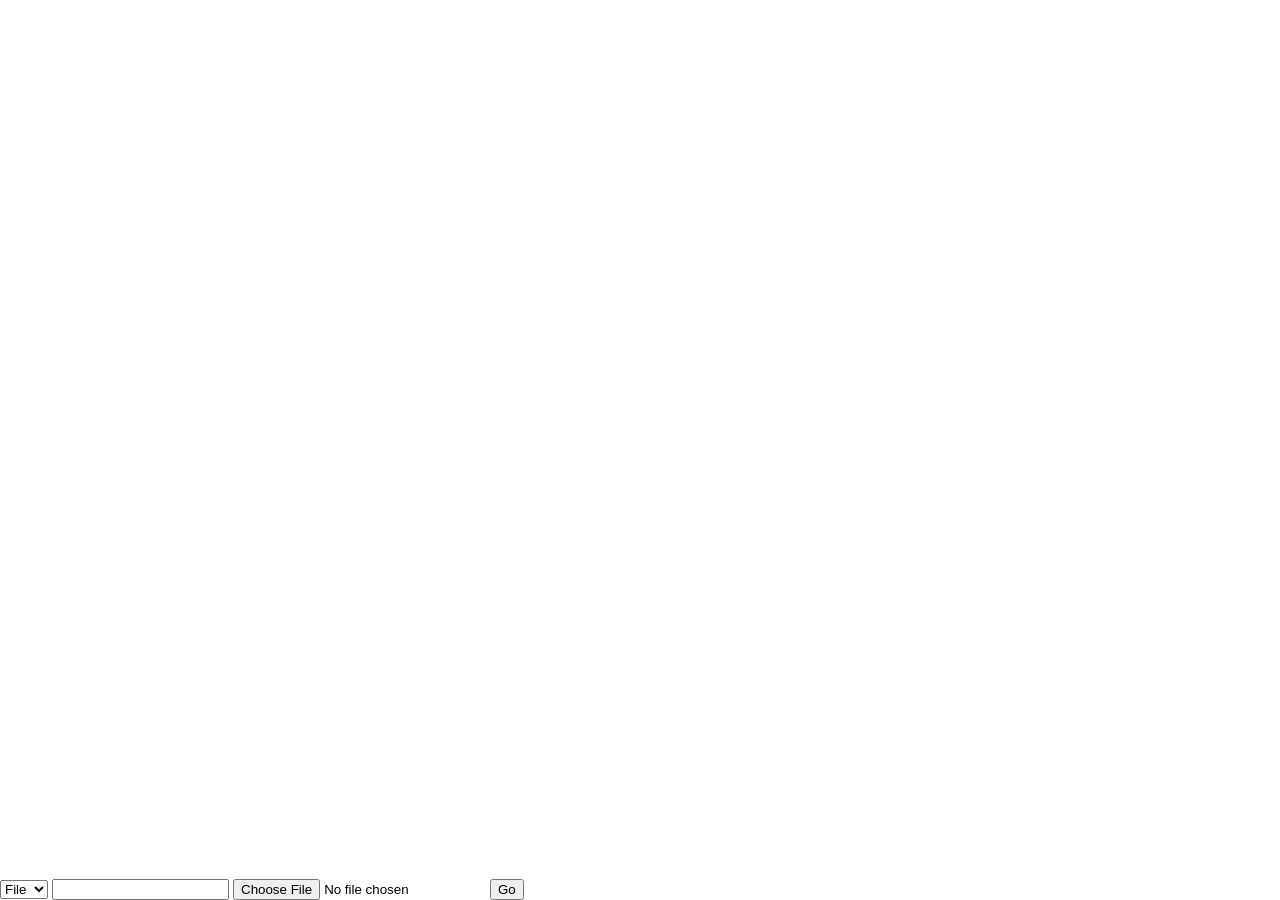
==== samples/index.html @ 2c23a31d "Support images" ====
<!DOCTYPE html>
<html>
  <head>
    <meta http-equiv="Content-Type" content="text/html; charset="UTF-8">
    <title>Animator Test</title>
    <meta name="viewport" content="width=device-width,initial-scale=1.0,maximum-scale=1.0,minimum-scale=1.0,user-scalable=yes,target-densitydpi=medium-dpi" />
    <style type="text/css">
      body{margin:0 auto;padding:0;image-rendering:optimizespeed;}
      #container{margin:0 auto;position:absolute;top:0;bottom:0;left:0;right:0}
      #container2{margin:0 auto;}
      #c{position:absolute;bottom:0;left:0;z-index:9999999}
    </style>
    <script type="text/javascript" src="../bin/swfcrew.js" charset="UTF-8"></script>
    <script type="text/javascript">

      var parser = null;
      var stage = null;

      function onGo(e) {
        var container = document.getElementById("container"),
            type = document.getElementById("type").value,
            url = document.getElementById("url").value;
        container.innerHTML = "";
        e.preventDefault();
        if (stage !== null) {
          stage.close();
          parser.swf.destroy();
        }
        if (type === "file") {
          var fr = new FileReader();
          var file = document.getElementById("file").files[0];
          fr.onload = function(e) {
            var tData = new Uint8Array(e.target.result);
            parser = new quickswf.Parser(tData);
            console.time('Parse');
            parser.parse(
              function(pSWF) {
                console.timeEnd('Parse');
                console.time('Convert');
                var tStage = stage = theatre.crews.swf.create(pSWF, container, {
                  spriteType: "canvas" 
                });
                console.timeEnd('Convert');
                tStage.open();
              },
              function(pError) {
                console.error(pError);
              }
            );
          };
          fr.readAsArrayBuffer(file);
        } else {
        }
      }

document.addEventListener("DOMContentLoaded", function() {
    document.getElementById("go").addEventListener("click", onGo, false);
    }, false);
</script>
</head>
<body>
  <div id="container"></div>
  <div id="options" style="position:absolute;z-index:999999999999;bottom:0;left:0">
    <select id="type">
      <option value="file">File</option>
      <option value="ajax">Ajax</option>
    </select>
    <input type="text" id="url" />
    <input type="file" id="file" name="file" />
    <input type="submit" id="go" value="Go" />
  </div>
</body>
</html>
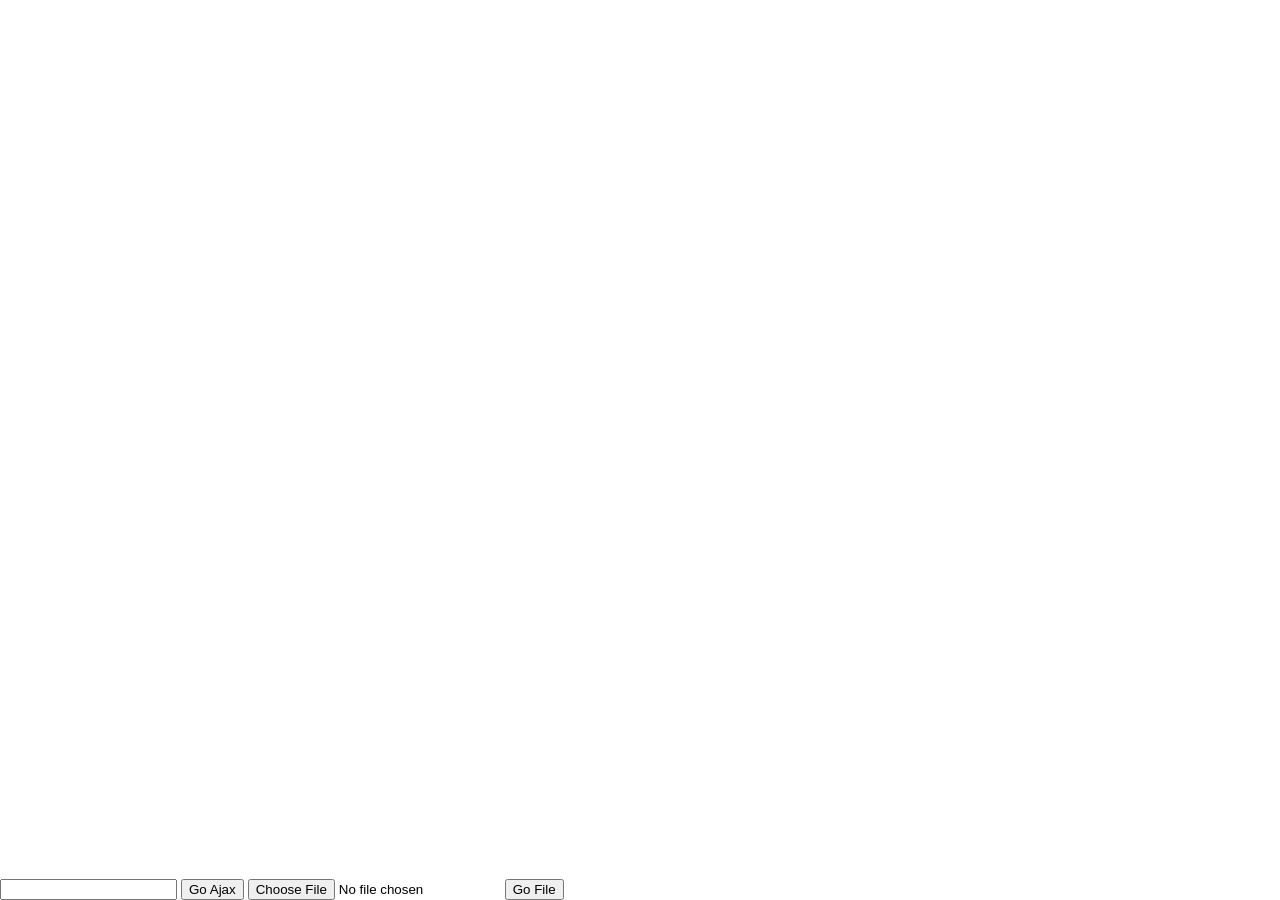
==== commit 60e7b555: "added ajax support to sample" ====
--- a/samples/index.html
+++ b/samples/index.html
@@ -16,58 +16,95 @@
       var parser = null;
       var stage = null;
 
-      function onGo(e) {
-        var container = document.getElementById("container"),
-            type = document.getElementById("type").value,
-            url = document.getElementById("url").value;
-        container.innerHTML = "";
+      function onAjax(e) {
         e.preventDefault();
+
+        var container = document.getElementById("container");
         if (stage !== null) {
           stage.close();
           parser.swf.destroy();
         }
-        if (type === "file") {
-          var fr = new FileReader();
-          var file = document.getElementById("file").files[0];
-          fr.onload = function(e) {
-            var tData = new Uint8Array(e.target.result);
-            parser = new quickswf.Parser(tData);
-            console.time('Parse');
-            parser.parse(
-              function(pSWF) {
-                console.timeEnd('Parse');
-                console.time('Convert');
-                var tStage = stage = theatre.crews.swf.create(pSWF, container, {
-                  spriteType: "canvas" 
-                });
-                console.timeEnd('Convert');
-                tStage.open();
-              },
-              function(pError) {
-                console.error(pError);
-              }
-            );
-          };
-          fr.readAsArrayBuffer(file);
-        } else {
+        container.innerHTML = '';
+
+        var tXhr = new XMLHttpRequest();
+        tXhr.addEventListener('load', function(e) {
+          var tData = new Uint8Array(this.response);
+          parser = new quickswf.Parser(tData);
+          console.time('Parse');
+          parser.parse(
+            function(pSWF) {
+              console.timeEnd('Parse');
+              console.time('Convert');
+              var tStage = stage = theatre.crews.swf.create(pSWF, container, {
+                spriteType: "canvas" 
+              });
+              console.timeEnd('Convert');
+              tStage.open();
+            },
+            function(pError) {
+              console.error(pError);
+            }
+          );
+        }, false);
+
+        tXhr.addEventListener('error', function(e) {
+          console.log(e);
+        }, false);
+
+        tXhr.open('GET', document.getElementById('url').value, true);
+        tXhr.responseType = 'arraybuffer';
+        tXhr.send(null);
+      }
+
+      function onFile(e) {
+        e.preventDefault();
+
+        var container = document.getElementById("container");
+        if (stage !== null) {
+          stage.close();
+          parser.swf.destroy();
         }
+        container.innerHTML = '';
+
+        var fr = new FileReader();
+        var file = document.getElementById("file").files[0];
+
+        fr.onload = function(e) {
+          var tData = new Uint8Array(e.target.result);
+          parser = new quickswf.Parser(tData);
+          console.time('Parse');
+          parser.parse(
+            function(pSWF) {
+              console.timeEnd('Parse');
+              console.time('Convert');
+              var tStage = stage = theatre.crews.swf.create(pSWF, container, {
+                spriteType: "canvas" 
+              });
+              console.timeEnd('Convert');
+              tStage.open();
+            },
+            function(pError) {
+              console.error(pError);
+            }
+          );
+        };
+
+        fr.readAsArrayBuffer(file);
       }
 
 document.addEventListener("DOMContentLoaded", function() {
-    document.getElementById("go").addEventListener("click", onGo, false);
+    document.getElementById("goajax").addEventListener("click", onAjax, false);
+    document.getElementById("gofile").addEventListener("click", onFile, false);
     }, false);
 </script>
 </head>
 <body>
   <div id="container"></div>
   <div id="options" style="position:absolute;z-index:999999999999;bottom:0;left:0">
-    <select id="type">
-      <option value="file">File</option>
-      <option value="ajax">Ajax</option>
-    </select>
     <input type="text" id="url" />
+    <input type="submit" id="goajax" value="Go Ajax" />
     <input type="file" id="file" name="file" />
-    <input type="submit" id="go" value="Go" />
+    <input type="submit" id="gofile" value="Go File" />
   </div>
 </body>
 </html>
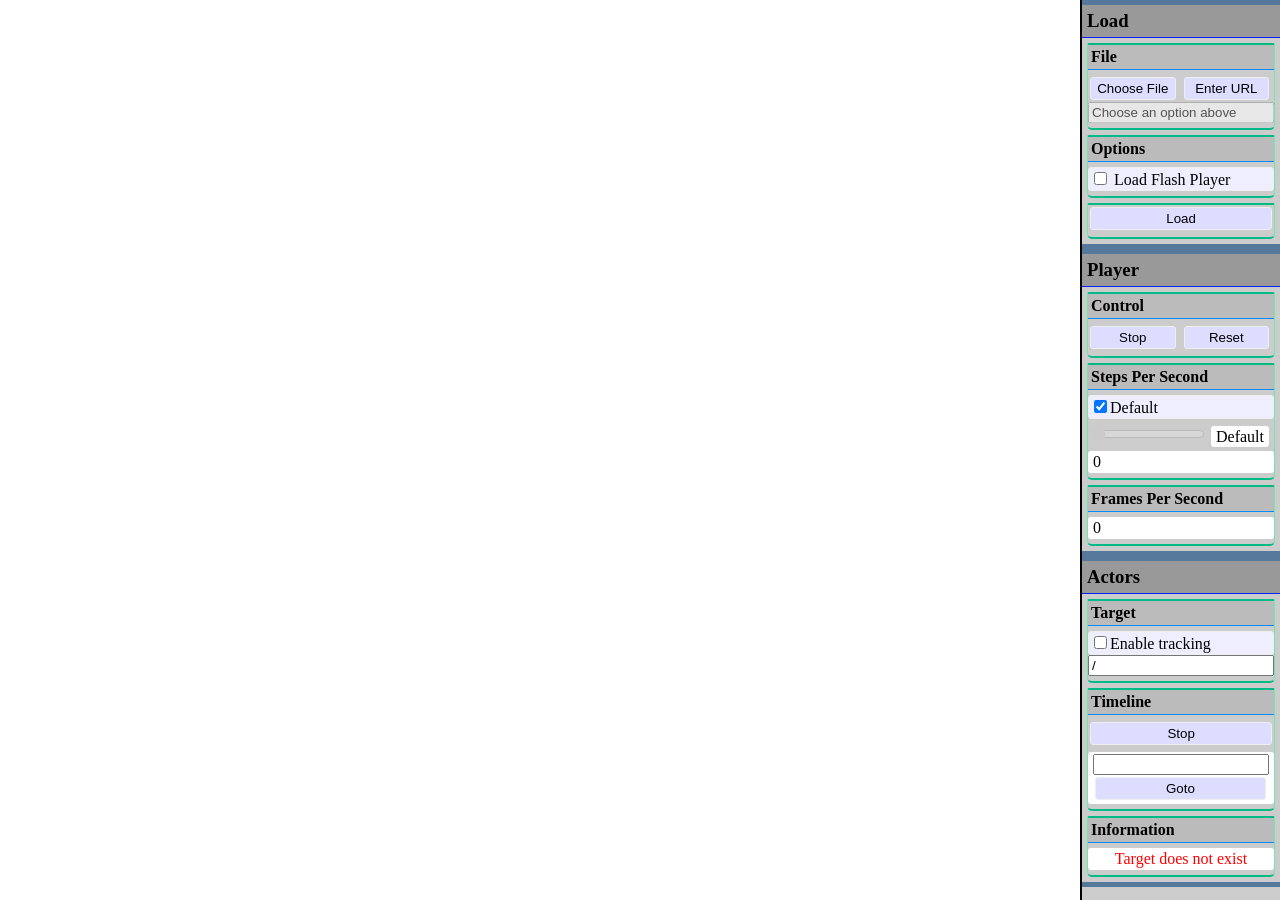
==== commit 5173e558: "Rework the test page with debug tools. Fix lots of bugs, change execution order" ====
--- a/samples/index.html
+++ b/samples/index.html
@@ -1,110 +1,103 @@
 <!DOCTYPE html>
 <html>
   <head>
-    <meta http-equiv="Content-Type" content="text/html; charset="UTF-8">
+    <meta http-equiv="Content-Type" content='text/html charset="UTF-8"' />
     <title>Animator Test</title>
-    <meta name="viewport" content="width=device-width,initial-scale=1.0,maximum-scale=1.0,minimum-scale=1.0,user-scalable=yes,target-densitydpi=medium-dpi" />
-    <style type="text/css">
-      body{margin:0 auto;padding:0;image-rendering:optimizespeed;}
-      #container{margin:0 auto;position:absolute;top:0;bottom:0;left:0;right:0}
-      #container2{margin:0 auto;}
-      #c{position:absolute;bottom:0;left:0;z-index:9999999}
-    </style>
+    <meta name="viewport" content="width=device-width,initial-scale=1.0,maximum-scale=1.0,minimum-scale=1.0,user-scalable=yes" />
+    <link type="text/css" rel="stylesheet" href="swfcrew-tester.css" />
     <script type="text/javascript" src="../bin/swfcrew.js" charset="UTF-8"></script>
-    <script type="text/javascript">
+    <script type="text/javascript" src="swfcrew-tester.js" charset="UTF-8"></script>
+  </head>
+  <body>
+    <section id="container"></section>
+    <section id="tools">
+      <section>
+        <h3>Load</h3>
 
-      var parser = null;
-      var stage = null;
+        <section>
+          <h4>File</h4>
 
-      function onAjax(e) {
-        e.preventDefault();
+          <button class="rel half">Choose File<input type="file" id="file-input" /></button>
+          <button id="url-button" class="half">Enter URL</button>
+          <input type="url" id="url-input" value="Choose an option above" disabled="disabled" style="width:100%" />
+        </section>
 
-        var container = document.getElementById("container");
-        if (stage !== null) {
-          stage.close();
-          parser.swf.destroy();
-        }
-        container.innerHTML = '';
+        <section>
+          <h4>Options</h4>
 
-        var tXhr = new XMLHttpRequest();
-        tXhr.addEventListener('load', function(e) {
-          var tData = new Uint8Array(this.response);
-          parser = new quickswf.Parser(tData);
-          console.time('Parse');
-          parser.parse(
-            function(pSWF) {
-              console.timeEnd('Parse');
-              console.time('Convert');
-              var tStage = stage = theatre.crews.swf.create(pSWF, container, {
-                spriteType: "canvas" 
-              });
-              console.timeEnd('Convert');
-              tStage.open();
-            },
-            function(pError) {
-              console.error(pError);
-            }
-          );
-        }, false);
+          <label><input type="checkbox" id="flash-player-check" /> Load Flash Player</label>
+        </section>
 
-        tXhr.addEventListener('error', function(e) {
-          console.log(e);
-        }, false);
+        <section>
+          <button id="load-button">Load</button>
+        </section>
+      </section>
 
-        tXhr.open('GET', document.getElementById('url').value, true);
-        tXhr.responseType = 'arraybuffer';
-        tXhr.send(null);
-      }
+      <section>
+        <h3>Player</h3>
 
-      function onFile(e) {
-        e.preventDefault();
+        <section>
+          <h4>Control</h4>
 
-        var container = document.getElementById("container");
-        if (stage !== null) {
-          stage.close();
-          parser.swf.destroy();
-        }
-        container.innerHTML = '';
+          <button id="playstop-button" class="half">Stop</button>
+          <button id="reset-button" class="half">Reset</button>
+        </section>
 
-        var fr = new FileReader();
-        var file = document.getElementById("file").files[0];
+        <section>
+          <h4>Steps Per Second</h4>
+          <label><input type="checkbox" id="sps-default-checkbox" checked="checked" />Default</label>
+          <div>
+            <input type="range" id="sps-input" min="1" max="100" value="1" style="width:115px" disabled="disabled" />
+            <span id="sps-view" class="info">Default</span>
+          </div>
+          <p id="sps-actual-view" class="info">0</p>
+        </section>
 
-        fr.onload = function(e) {
-          var tData = new Uint8Array(e.target.result);
-          parser = new quickswf.Parser(tData);
-          console.time('Parse');
-          parser.parse(
-            function(pSWF) {
-              console.timeEnd('Parse');
-              console.time('Convert');
-              var tStage = stage = theatre.crews.swf.create(pSWF, container, {
-                spriteType: "canvas" 
-              });
-              console.timeEnd('Convert');
-              tStage.open();
-            },
-            function(pError) {
-              console.error(pError);
-            }
-          );
-        };
+        <section>
+          <h4>Frames Per Second</h4>
+          <p id="fps-view" class="info">0</p>
+        </section>
+      </section>
 
-        fr.readAsArrayBuffer(file);
-      }
+      <section>
+        <h3>Actors</h3>
 
-document.addEventListener("DOMContentLoaded", function() {
-    document.getElementById("goajax").addEventListener("click", onAjax, false);
-    document.getElementById("gofile").addEventListener("click", onFile, false);
-    }, false);
-</script>
-</head>
-<body>
-  <div id="container"></div>
-  <div id="options" style="position:absolute;z-index:999999999999;bottom:0;left:0">
-    <input type="text" id="url" />
-    <input type="submit" id="goajax" value="Go Ajax" />
-    <input type="file" id="file" name="file" />
-    <input type="submit" id="gofile" value="Go File" />
-  </div>
-</body>
+        <section>
+          <h4>Target</h4>
+
+          <label><input type="checkbox" id="target-enabled" />Enable tracking</label>
+          <input type="text" id="target-input" value="/" list="target-list" style="width:100%" />
+          <datalist id="target-list"></datalist>
+        </section>
+
+        <section>
+          <h4>Timeline</h4>
+
+          <button id="target-playstop-button">Stop</button>
+          <p class="info">
+            <input type="number" id="goto-input" min="0" style="width:100%" />
+            <button id="goto-button" style="width:97%">Goto</button>
+          </p>
+        </section>
+
+        <section>
+          <h4>Information</h4>
+
+          <p id="target-error" class="info error">Target does not exist</p>
+
+          <div id="target-info" class="column" style="display:none">
+            <p class="info">Name: <span id="target-name-view"></span></p>
+            <p class="info">Layer: <span id="target-layer-view"></span></p>
+            <p class="info">Parent: <span id="target-parent-name-view"></span></p>
+            <p class="info">Step: <span id="target-currentstep-view"></span></p>
+            <p class="info">Matrix: <span id="target-matrix-view"></span></p>
+            <p class="info">Visible: <span id="target-isvisible-view"></span></p>
+            <h5>Variables</h5>
+            <div id="target-variables-view"></div>
+          </div>
+        </section>
+      </section>
+
+    </section>
+  </body>
 </html>
--- a/samples/swfcrew-tester.css
+++ b/samples/swfcrew-tester.css
@@ -0,0 +1,153 @@
+html {
+  height:100%;
+  margin:0;
+  padding:0;
+}
+
+body {
+  margin:0 auto;
+  padding:0;
+  image-rendering:optimizespeed;
+  width:auto;
+  height:100%;
+}
+
+section {
+}
+
+#container {
+  margin-right: 202px;
+}
+
+#container.error {
+  font-size: 32pt;
+  color: red;
+  text-align: center;
+}
+
+#tools {
+  width:200px;
+  background-color:#CCC;
+  border-left:solid 2px black;
+  overflow: auto;
+  box-sizing: border-box;
+  position: fixed;
+  top: 0;
+  right: 0;
+  bottom: 0;
+}
+
+#tools * {
+  box-sizing: border-box;
+}
+
+#tools > section {
+  border:solid #56789A;
+  border-width:5px 0;
+}
+
+#tools > section > section {
+  padding:0 0 5px 0;
+  border-style:solid;
+  border-color:#00BB88 #5FF1A8;
+  border-width:2px 1px;
+  border-radius:2px 2px 5px 5px;
+  margin:5px;
+}
+
+#tools > section > section > :first {
+  margin-top:-5px;
+}
+
+h3 {
+  background-color:#999;
+  width: 100%;
+  padding:5px;
+  margin:0;
+  border-bottom:solid 1px #0022FF;
+}
+
+h4 {
+  background-color:#BBB;
+  width: 100%;
+  padding:3px;
+  margin:0 0 5px 0;
+  border-bottom:solid 1px #0088FF;
+}
+
+h5 {
+  background-color:#CCC;
+  width: 100%;
+  padding:3px;
+  margin:0 0 5px 0;
+  border-bottom:solid 1px #0088FF;
+}
+
+input[type="file"] {
+  width:100%;
+  margin:0;
+  padding:0;
+  border:0;
+  opacity:0;
+  position:absolute;
+  top:0;
+  left:0;
+  right:0;
+  bottom:0;
+}
+
+label {
+  background-color:#EEF;
+  border-radius:3px;
+  padding:1px;
+  border:solid 1px #EEE;
+  width: auto;
+  height:auto;
+  display: block;
+}
+
+button {
+  background-color:#DDF;
+  border-radius:3px;
+  padding:3px;
+  margin:2px;
+  border:solid 1px #EEE;
+  height:auto;
+  width: 98%;
+}
+
+button:hover {
+  background-color:#EEEEFF;
+}
+
+button.half {
+  width: 46%;
+}
+
+div {
+  margin-top:5px;
+}
+
+.rel {
+  position:relative;
+}
+
+.info {
+  padding: 2px 5px;
+  margin: 0px;
+  background-color: white;
+  border-radius: 3px;
+}
+
+p.info {
+  margin-top:5px;
+  overflow: auto;
+}
+
+p.error {
+  color: red;
+  text-align: center;
+}
+
+.column {
+}
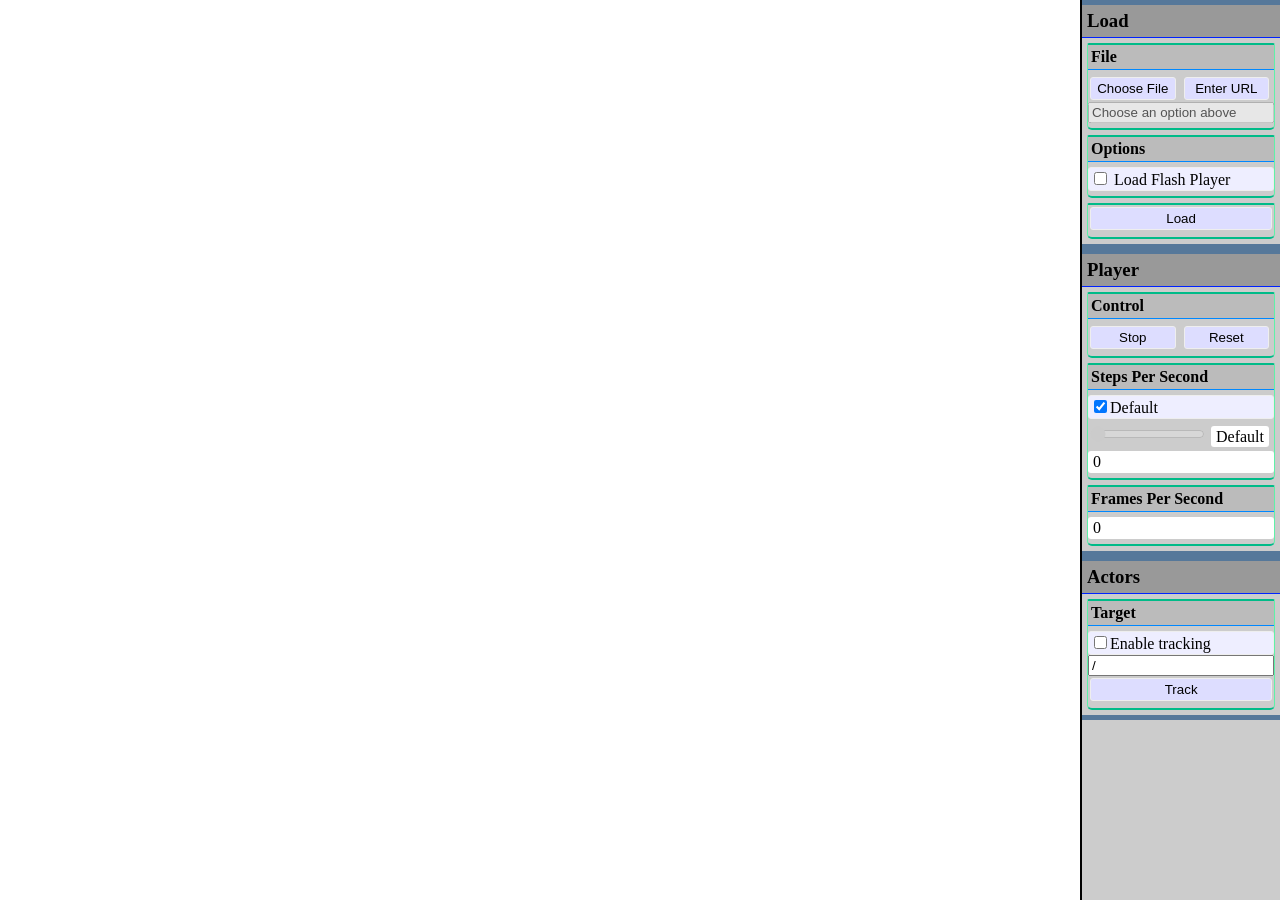
==== commit 4d050f52: "Allow targetting mutiple targets in the debug tools" ====
--- a/samples/index.html
+++ b/samples/index.html
@@ -67,35 +67,37 @@
 
           <label><input type="checkbox" id="target-enabled" />Enable tracking</label>
           <input type="text" id="target-input" value="/" list="target-list" style="width:100%" />
+          <button id="target-track-button">Track</button>
           <datalist id="target-list"></datalist>
         </section>
 
-        <section>
-          <h4>Timeline</h4>
+        <div id="target-template" class="popup" style="display:none">
+          <p id="target-error" class="info error">Target does not exist</p>
+          <section id="target-info" style="display:none">
+            <section>
+              <h4>Timeline</h4>
 
-          <button id="target-playstop-button">Stop</button>
-          <p class="info">
-            <input type="number" id="goto-input" min="0" style="width:100%" />
-            <button id="goto-button" style="width:97%">Goto</button>
-          </p>
-        </section>
+              <button id="target-playstop-button">Stop</button>
+              <p class="info">
+                <input type="number" id="target-goto-input" min="0" style="width:100%" />
+                <button id="target-goto-button" style="width:97%">Goto</button>
+              </p>
+            </section>
 
-        <section>
-          <h4>Information</h4>
+            <section >
+              <h4>Information</h4>
 
-          <p id="target-error" class="info error">Target does not exist</p>
-
-          <div id="target-info" class="column" style="display:none">
-            <p class="info">Name: <span id="target-name-view"></span></p>
-            <p class="info">Layer: <span id="target-layer-view"></span></p>
-            <p class="info">Parent: <span id="target-parent-name-view"></span></p>
-            <p class="info">Step: <span id="target-currentstep-view"></span></p>
-            <p class="info">Matrix: <span id="target-matrix-view"></span></p>
-            <p class="info">Visible: <span id="target-isvisible-view"></span></p>
-            <h5>Variables</h5>
-            <div id="target-variables-view"></div>
-          </div>
-        </section>
+              <p class="info">Name: <span id="target-name-view"></span></p>
+              <p class="info">Layer: <span id="target-layer-view"></span></p>
+              <p class="info">Parent: <span id="target-parent-name-view"></span></p>
+              <p class="info">Step: <span id="target-currentstep-view"></span></p>
+              <p class="info">Matrix: <span id="target-matrix-view"></span></p>
+              <p class="info">Visible: <span id="target-isvisible-view"></span></p>
+              <h5>Variables</h5>
+              <div id="target-variables-view"></div>
+            </section>
+          </section>
+        </div>
       </section>
 
     </section>
--- a/samples/swfcrew-tester.css
+++ b/samples/swfcrew-tester.css
@@ -35,6 +35,11 @@
   top: 0;
   right: 0;
   bottom: 0;
+}
+
+#tools.popup {
+  width: auto;
+  position: static;
 }
 
 #tools * {
